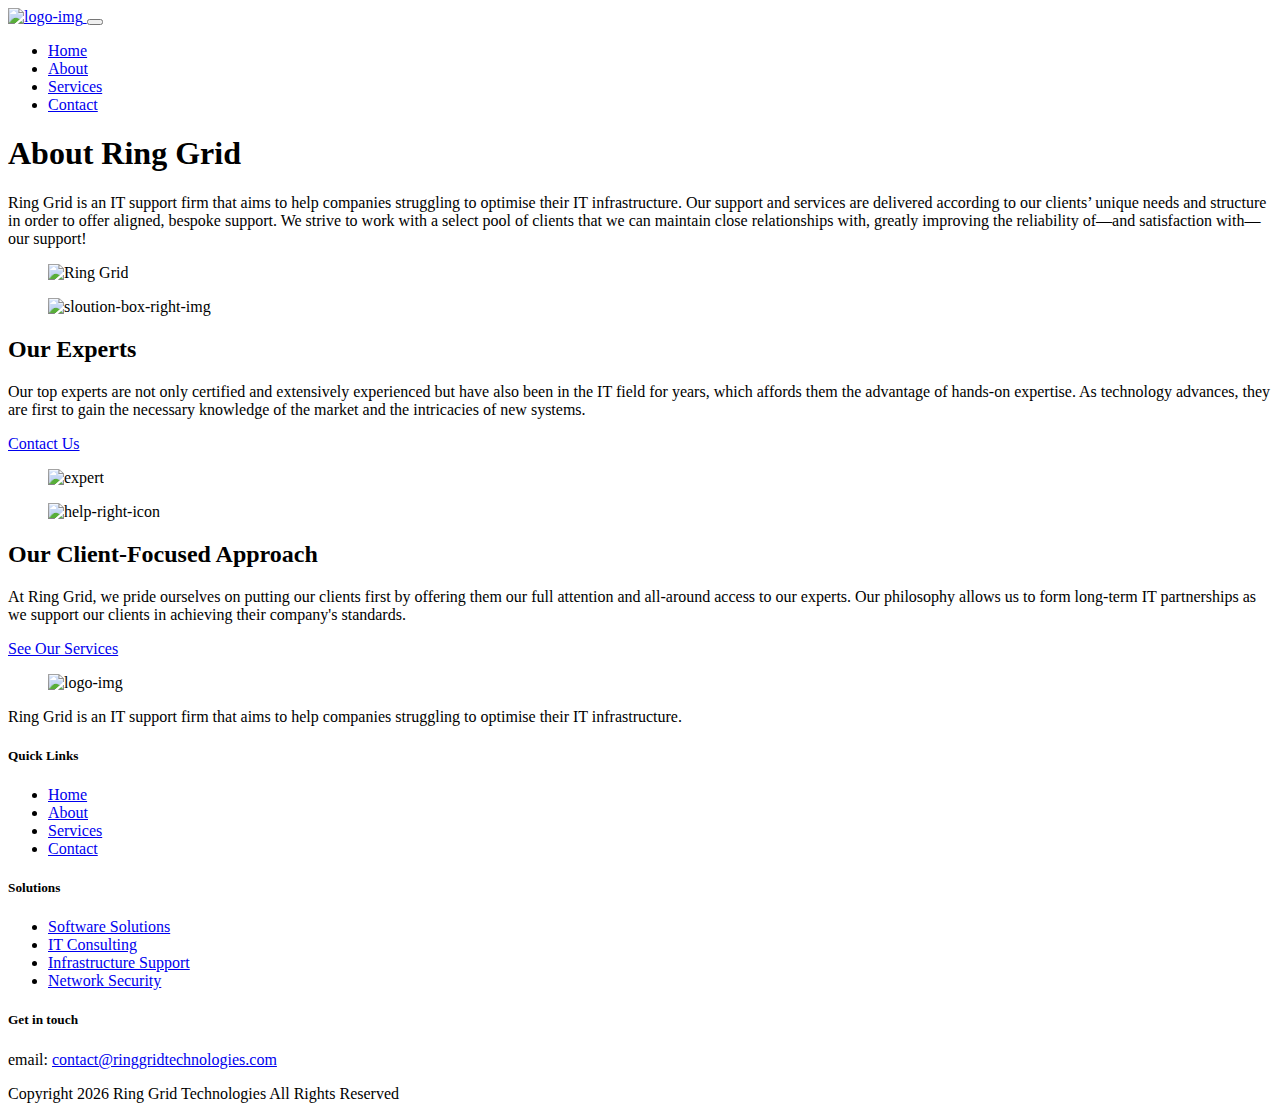
==== About.html @ 48b9f5b0 "structured and removed useless comments and add some comment in all code to divide" ====
<!DOCTYPE html>
<html lang="zxx">
   <head>
      <meta name="viewport" content="width=device-width, initial-scale=1">
      <meta http-equiv="Content-Type" content="text/html; charset=utf-8"/>
      <link rel="stylesheet" href="assets/css/animate.css">
      <link rel="stylesheet" href="https://pro.fontawesome.com/releases/v5.10.0/css/all.css" integrity="sha384-AYmEC3Yw5cVb3ZcuHtOA93w35dYTsvhLPVnYs9eStHfGJvOvKxVfELGroGkvsg+p" crossorigin="anonymous"/>
      <link rel="stylesheet" href="assets/bootstarp/bootstrap.min.css">
      <link rel="stylesheet" href="assets/css/super-classes.css">
      <link rel="stylesheet" href="assets/css/style.css">
      <link rel="stylesheet" href="assets/css/mobile.css">
      <link rel="icon" type="image/png" href="assets/image/favicon.png">
      <title>About - Ring Grid Technologies</title>
      <style>
         .client-details-box {
         display: none;
         }
      </style>
   </head>
   <body>
   <div id="toTop" style="display: block;"><i class="fas fa-long-arrow-alt-up"></i></div>

   <!---header-and-banner-section-->
      <div class="header-and-banner-con w-100 generic-banner-con">
         <div class="header-and-banner-inner-con">
            <header class="header-main-con">
               <!--navbar-start-->
               <div class="container">
                  <div class="header-con">
                     <nav class="navbar navbar-expand-lg navbar-light p-0">
                        <a class="navbar-brand p-0" href="index.html">
                        <img src="/Cide-Server-development-/Assets/images/logo-img.png" alt="logo-img" class="img-fluid">
                        </a>
                        <button class="navbar-toggler p-0 collapsed" type="button" data-toggle="collapse" data-target="#navbarSupportedContent" aria-controls="navbarSupportedContent" aria-expanded="false" aria-label="Toggle navigation">
                        <span class="navbar-toggler-icon"></span>
                        <span class="navbar-toggler-icon"></span>
                        <span class="navbar-toggler-icon"></span>
                        </button>                                                              
                        <div class="collapse navbar-collapse justify-content-end" id="navbarSupportedContent">
                           <ul class="navbar-nav">
                              <li class="nav-item active pl-0">
                                 <a class="nav-link p-0" href="index.html">

                                 	Home
                                 </a>
                              </li>
                              <li class="nav-item">
                                 <a class="nav-link p-0" href="about.html">

                                    About
                                 </a>
                              </li>
                              <li class="nav-item">
                                 <a class="nav-link p-0" href="services.html">

                                    Services
                                 </a>
                              </li>
                              <li class="nav-item">
                                 <a class="nav-link  p-0" href="contact.html"> 

                                    Contact
                                 </a>
                              </li>                              
                           </ul>
                        </div>
                     </nav>
                  </div>
               </div>
               <!--navbar-end-->
            </header>
            <section class="banner-main-con">
               <div class="container">
                  <!--banner-start-->
                  <div class="banner-con text-center">
                     <h1>About Ring Grid</h1>
                     <p class="col-lg-7 col-md-8 p-0 ml-auto mr-auto">Ring Grid is an IT support firm that aims to help companies struggling to optimise their IT infrastructure. Our support and services are delivered according to our clients’ unique needs and structure in order to offer aligned, bespoke support. We strive to work with a select pool of clients that we can maintain close relationships with, greatly improving the reliability of—and satisfaction with—our support!</p>

                  </div>
                  <!--banner-end-->
               </div>
            </section>
         </div>
      </div>
      <!---header-and-banner-section-->
      <!-- solution box -->
      <section class="w-100 float-left sloution-box-con padding-top padding-bottom overflow">
         <div class="container">
            <div class="sloution-box-content text-md-left text-center">
               <div class="row">
                  <div class="col-lg-5 col-md-6">
                     <div class="sloution-box-lft-content wow slideInLeft">
                        <figure class="mb-0">
                           <img src="/Cide-Server-development-/Assets/images/Our experts.jpeg" alt="Ring Grid" style="height: 500px; width: 120%; object-fit: cover;">

                        </figure>
                     </div>
                  </div>
                  <div class="col-lg-7 col-md-6">
                     <div class="sloution-box-right-content wow slideInRight">
                        <figure>
                           <img src="/Cide-Server-development-/Assets/images/sloution-box-right-img.png" alt="sloution-box-right-img" class="img-fluid">
                        </figure>
                        <h2>Our Experts</h2>
                        <p class="col-lg-11 pl-0">Our top experts are not only certified and extensively experienced but have also been in the IT field for years, which affords them the advantage of hands-on expertise. As technology advances, they are first to gain the necessary knowledge of the market and the intricacies of new systems.</p>
                        <div class="generic">
                           <a href="contact.html">Contact Us</a>
                        </div>
                     </div>
                  </div>
               </div>
            </div>
         </div>
      </section>
      <!-- solution box -->
      <!-- help section -->
      <section class="w-100 float-left padding-top padding-bottom help-con overflow">
         <div class="container">
            <div class="help-box-content">
               <div class="row">
                  <div class="col-lg-5 col-md-6">
                     <div class="sloution-box-lft-content position-relative help-left-con wow slideInLeft">
                        <div class="client-details-box like-con">
                           <figure>
                              <img src="/Cide-Server-development-/Assets/images/like-icon.png" alt="like-icon" class="img-fluid">
                           </figure>
                           <p>Unlimited Likes</p>
                        </div>
                        
                        <figure class="mb-0">
                           <img src="/Cide-Server-development-/Assets/images/Our client.jpeg" alt="expert" style="height: 500px; width: 110%; object-fit: cover;">

                        </figure>
                         <div class="client-details-box commetns-con">
                           <figure>
                              <img src="assets/image/commetns-img.png" alt="commetns-img" class="img-fluid">
                           </figure>
                           <p>Big Community</p>
                        </div> 
                     </div>
                  </div>
                  <div class="col-lg-7 col-md-6">
                     <div class="sloution-box-right-content help-right-con wow slideInRight">
                        <figure>
                           <img src="/Cide-Server-development-/Assets/images/help-right-icon.png" alt="help-right-icon" class="img-fluid">
                        </figure>
                        <h2>Our Client-Focused <span class="position-relative">Approach</h2>
                        <p class="col-lg-10 pl-0 pr-0">At Ring Grid, we pride ourselves on putting our clients first by offering them our full attention and all-around access to our experts. Our philosophy allows us to form long-term IT partnerships as we support our clients in achieving their company's standards.</p>
                        <div class="generic">
                           <a href="services.html">See Our Services</a>
                        </div>
                     </div>
                  </div>
               </div>
            </div>
         </div>
      </section>
      <!-- help section -->
      <!-- weight footer section -->
      <section class="w-100 float-left weight-footer-con">
         <div class="container">
            <div class="row wow fadeInUp">
                 <div class="col-lg-4 col-12">
                     <div class="weight-footer-item text-lg-left text-center">
                        <figure>
                           <img src="/Cide-Server-development-/Assets/images/logo-img.png" alt="logo-img" class="img-fluid">
                        </figure>
                        <p class="col-lg-11 pl-0 col-12 pr-0">Ring Grid is an IT support firm that aims to help companies struggling to optimise their IT infrastructure.</p>
                      
                      </div>
                 </div>
                  <div class="col-lg-2 col-md-4 col-sm-4 col-6">
                     <div class="weight-footer-item quick-item">
                     <h5>Quick Links</h5>
                     <ul class="mb-0 list-unstyled">
                        <li><span class="fas fa-angle-right"></span><a href="index.html">Home</a></li>
                        <li><span class="fas fa-angle-right"></span><a href="about.html">About </a></li>
                        <li><span class="fas fa-angle-right"></span><a href="services.html">Services</a></li>
                        <li class="mb-0"><span class="fas fa-angle-right"></span><a href="contact.html">Contact</a></li>
                     </ul>
                     </div>
                  </div>
                  <div class="col-lg-3 col-md-4 col-sm-4 col-12">
                     <div class="weight-footer-item quick-item">
                     <h5>Solutions</h5>
                     <ul class="mb-0 list-unstyled">
                        <li><span class="fas fa-angle-right"></span><a href="services.html#software-solutions">Software Solutions</a></li>
                        <li><span class="fas fa-angle-right"></span><a href="services.html#it-consulting">IT Consulting</a></li>
                        <li><span class="fas fa-angle-right"></span><a href="services.html#infrastructure-support">Infrastructure Support</a></li>
                        <li class="mb-0"><span class="fas fa-angle-right"></span><a href="services.html#network-security">Network Security</a></li>
                     </ul>
                     </div>
                  </div>
                  <div class="col-lg-3 col-md-4 col-sm-4 col-12">
                     <div class="weight-footer-item text-sm-left text-center">
                     <h5>Get in touch</h5>
                     <p>email: <a href="mailto:contact@ringgridtechnologies.com">contact@ringgridtechnologies.com</a></p>
                     </div>
                  </div>
               </div>                                       
               <div class="footer-navbar wow fadeInUp">                  
                  <p class="d-inline-block float-lg-left mb-0">Copyright <script>document.write(new Date().getFullYear())</script>
                     Ring Grid Technologies All Rights Reserved</p>
               </div>
         </div>
       </section>
      <!-- weight footer section -->    
      <script src="assets/js/wow.js"></script>
      <script>
         new WOW().init();
      </script>
      <script src="assets/js/jquery-3.6.0.min.js"> </script>
      <script src="assets/js/popper.min.js"> </script>
      <script src="assets/js/bootstrap.min.js"> </script>
      <script src="assets/js/custom-script.js"> </script>
   </body>
</html>
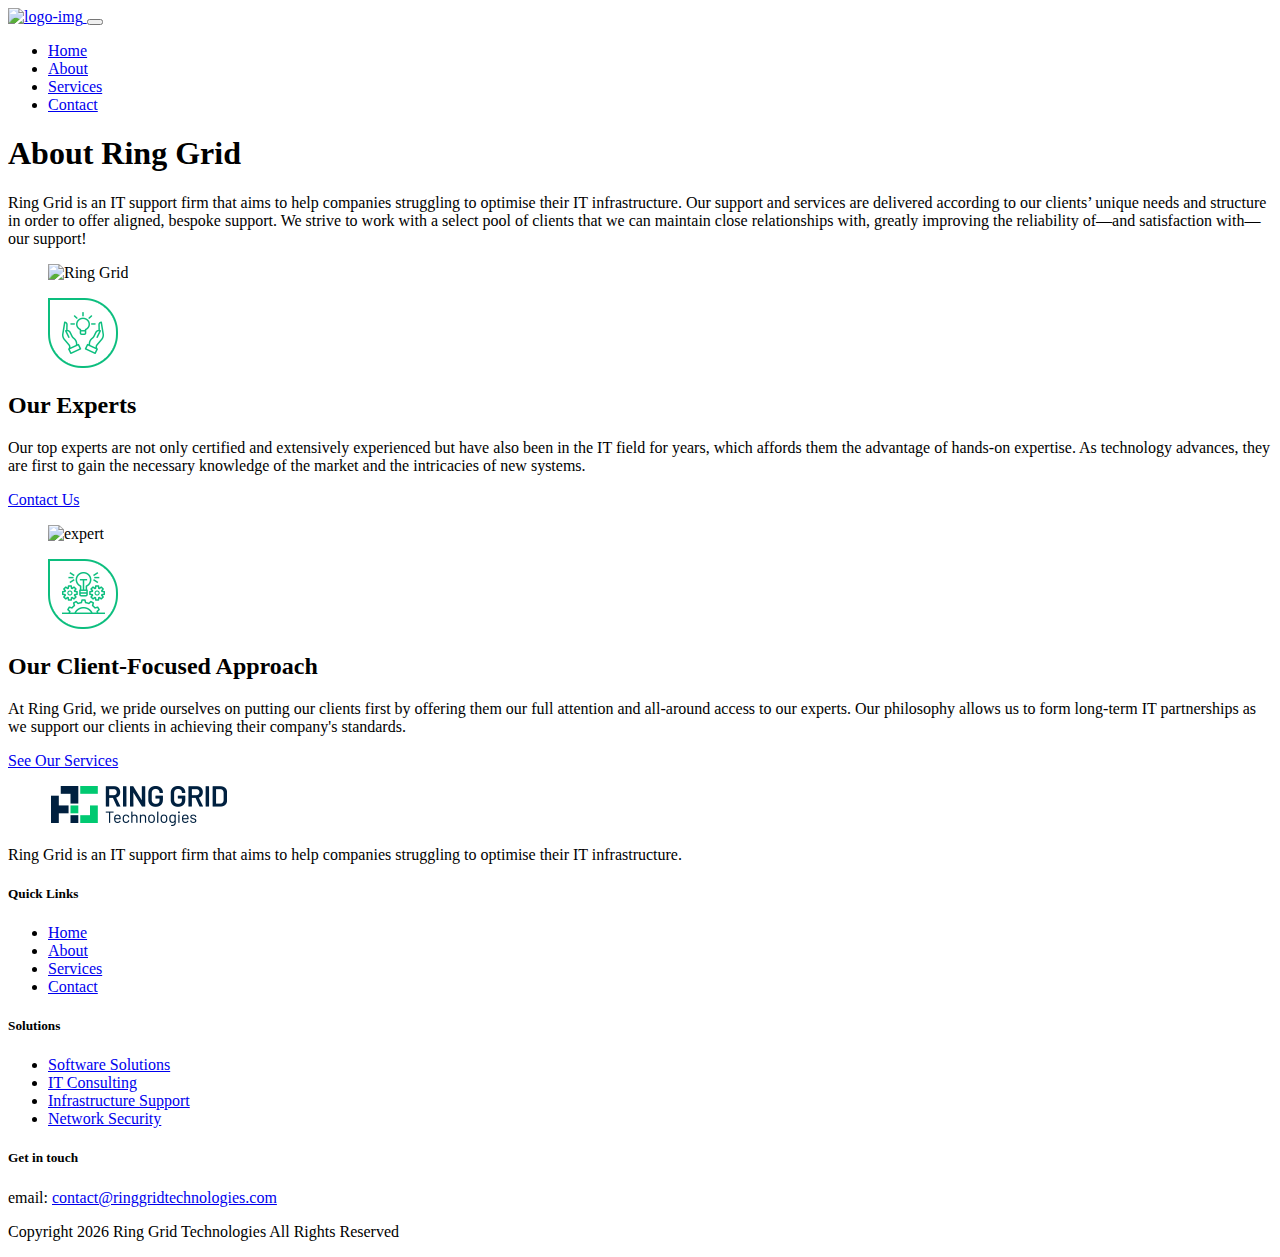
==== commit 219df6f6: "Update About.html" ====
--- a/About.html
+++ b/About.html
@@ -91,7 +91,7 @@
                   <div class="col-lg-5 col-md-6">
                      <div class="sloution-box-lft-content wow slideInLeft">
                         <figure class="mb-0">
-                           <img src="/Cide-Server-development-/Assets/images/Our experts.jpeg" alt="Ring Grid" style="height: 500px; width: 120%; object-fit: cover;">
+                           <img src="Assets/images/Our experts.jpeg" alt="Ring Grid" style="height: 500px; width: 120%; object-fit: cover;">
 
                         </figure>
                      </div>
@@ -99,7 +99,7 @@
                   <div class="col-lg-7 col-md-6">
                      <div class="sloution-box-right-content wow slideInRight">
                         <figure>
-                           <img src="/Cide-Server-development-/Assets/images/sloution-box-right-img.png" alt="sloution-box-right-img" class="img-fluid">
+                           <img src="Assets/images/sloution-box-right-img.png" alt="sloution-box-right-img" class="img-fluid">
                         </figure>
                         <h2>Our Experts</h2>
                         <p class="col-lg-11 pl-0">Our top experts are not only certified and extensively experienced but have also been in the IT field for years, which affords them the advantage of hands-on expertise. As technology advances, they are first to gain the necessary knowledge of the market and the intricacies of new systems.</p>
@@ -122,13 +122,13 @@
                      <div class="sloution-box-lft-content position-relative help-left-con wow slideInLeft">
                         <div class="client-details-box like-con">
                            <figure>
-                              <img src="/Cide-Server-development-/Assets/images/like-icon.png" alt="like-icon" class="img-fluid">
+                              <img src="Assets/images/like-icon.png" alt="like-icon" class="img-fluid">
                            </figure>
                            <p>Unlimited Likes</p>
                         </div>
                         
                         <figure class="mb-0">
-                           <img src="/Cide-Server-development-/Assets/images/Our client.jpeg" alt="expert" style="height: 500px; width: 110%; object-fit: cover;">
+                           <img src="Assets/images/Our client.jpeg" alt="expert" style="height: 500px; width: 110%; object-fit: cover;">
 
                         </figure>
                          <div class="client-details-box commetns-con">
@@ -142,7 +142,7 @@
                   <div class="col-lg-7 col-md-6">
                      <div class="sloution-box-right-content help-right-con wow slideInRight">
                         <figure>
-                           <img src="/Cide-Server-development-/Assets/images/help-right-icon.png" alt="help-right-icon" class="img-fluid">
+                           <img src="Assets/images/help-right-icon.png" alt="help-right-icon" class="img-fluid">
                         </figure>
                         <h2>Our Client-Focused <span class="position-relative">Approach</h2>
                         <p class="col-lg-10 pl-0 pr-0">At Ring Grid, we pride ourselves on putting our clients first by offering them our full attention and all-around access to our experts. Our philosophy allows us to form long-term IT partnerships as we support our clients in achieving their company's standards.</p>
@@ -163,7 +163,7 @@
                  <div class="col-lg-4 col-12">
                      <div class="weight-footer-item text-lg-left text-center">
                         <figure>
-                           <img src="/Cide-Server-development-/Assets/images/logo-img.png" alt="logo-img" class="img-fluid">
+                           <img src="Assets/images/logo-img.png" alt="logo-img" class="img-fluid">
                         </figure>
                         <p class="col-lg-11 pl-0 col-12 pr-0">Ring Grid is an IT support firm that aims to help companies struggling to optimise their IT infrastructure.</p>
                       
@@ -214,4 +214,4 @@
       <script src="assets/js/bootstrap.min.js"> </script>
       <script src="assets/js/custom-script.js"> </script>
    </body>
-</html>+</html>
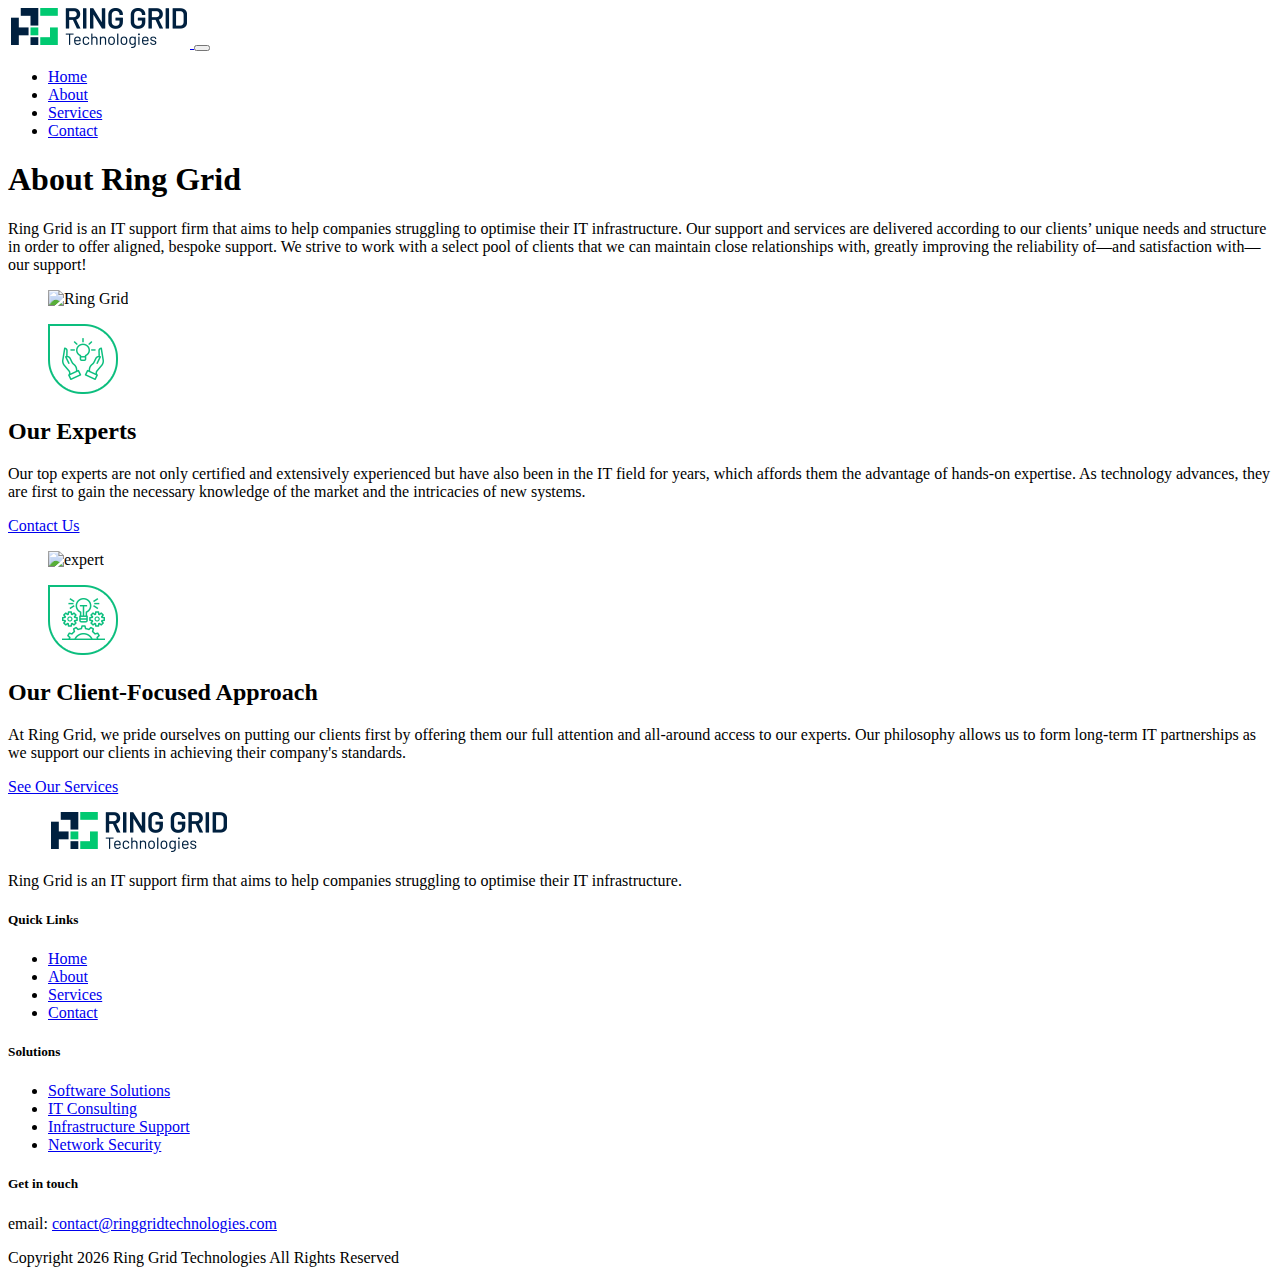
==== commit 4f83b10c: "addded" ====
--- a/About.html
+++ b/About.html
@@ -29,7 +29,7 @@
                   <div class="header-con">
                      <nav class="navbar navbar-expand-lg navbar-light p-0">
                         <a class="navbar-brand p-0" href="index.html">
-                        <img src="/Cide-Server-development-/Assets/images/logo-img.png" alt="logo-img" class="img-fluid">
+                        <img src="Assets/images/logo-img.png" alt="logo-img" class="img-fluid">
                         </a>
                         <button class="navbar-toggler p-0 collapsed" type="button" data-toggle="collapse" data-target="#navbarSupportedContent" aria-controls="navbarSupportedContent" aria-expanded="false" aria-label="Toggle navigation">
                         <span class="navbar-toggler-icon"></span>
@@ -214,4 +214,4 @@
       <script src="assets/js/bootstrap.min.js"> </script>
       <script src="assets/js/custom-script.js"> </script>
    </body>
-</html>
+</html>